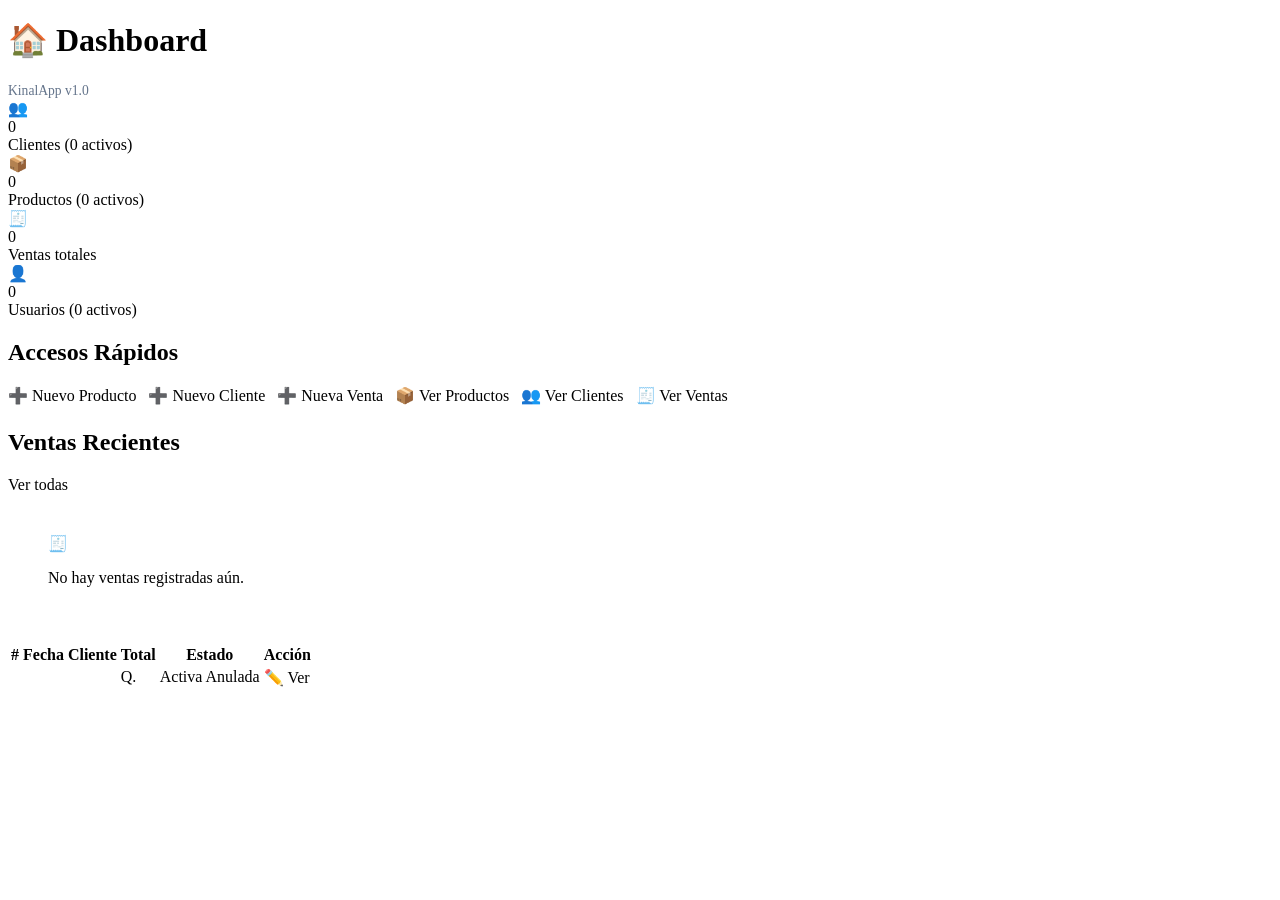
==== src/main/resources/templates/index.html @ ec21c825 "feat: se agrega pagina principal index" ====
<!DOCTYPE html>
<html xmlns:th="http://www.thymeleaf.org" lang="es">
<head th:replace="~{fragments/layout :: head('Dashboard')}"></head>
<body>
<aside th:replace="~{fragments/layout :: sidebar}"></aside>
<div class="main-content">
    <div class="topbar">
        <h1>🏠 Dashboard</h1>
        <div class="topbar-actions">
            <span style="color:#64748b;font-size:.85rem">KinalApp v1.0</span>
        </div>
    </div>
    <div class="page-content">

        <!-- Stats -->
        <div class="stats-grid">
            <div class="stat-card">
                <div class="stat-icon blue">👥</div>
                <div>
                    <div class="stat-value" th:text="${clientesCount}">0</div>
                    <div class="stat-label">Clientes (<span th:text="${clientesActivos}">0</span> activos)</div>
                </div>
            </div>
            <div class="stat-card">
                <div class="stat-icon green">📦</div>
                <div>
                    <div class="stat-value" th:text="${productosCount}">0</div>
                    <div class="stat-label">Productos (<span th:text="${productosActivos}">0</span> activos)</div>
                </div>
            </div>
            <div class="stat-card">
                <div class="stat-icon yellow">🧾</div>
                <div>
                    <div class="stat-value" th:text="${ventasCount}">0</div>
                    <div class="stat-label">Ventas totales</div>
                </div>
            </div>
            <div class="stat-card">
                <div class="stat-icon purple">👤</div>
                <div>
                    <div class="stat-value" th:text="${usuariosCount}">0</div>
                    <div class="stat-label">Usuarios (<span th:text="${usuariosActivos}">0</span> activos)</div>
                </div>
            </div>
        </div>

        <!-- Accesos rápidos -->
        <div class="card" style="margin-bottom:24px">
            <div class="card-header"><h2>Accesos Rápidos</h2></div>
            <div class="card-body" style="display:flex;gap:12px;flex-wrap:wrap">
                <a th:href="@{/productos/nuevo}" class="btn btn-primary">➕ Nuevo Producto</a>
                <a th:href="@{/clientes/nuevo}" class="btn btn-success">➕ Nuevo Cliente</a>
                <a th:href="@{/ventas/nuevo}" class="btn btn-warning">➕ Nueva Venta</a>
                <a th:href="@{/productos}" class="btn btn-secondary">📦 Ver Productos</a>
                <a th:href="@{/clientes}" class="btn btn-secondary">👥 Ver Clientes</a>
                <a th:href="@{/ventas}" class="btn btn-secondary">🧾 Ver Ventas</a>
            </div>
        </div>

        <!-- Ventas recientes -->
        <div class="card">
            <div class="card-header">
                <h2>Ventas Recientes</h2>
                <a th:href="@{/ventas}" class="btn btn-secondary btn-sm">Ver todas</a>
            </div>
            <div class="card-body" style="padding:0">
                <div th:if="${#lists.isEmpty(ventasRecientes)}" class="empty-state" style="padding:40px">
                    <div class="icon">🧾</div>
                    <p>No hay ventas registradas aún.</p>
                </div>
                <div th:if="${not #lists.isEmpty(ventasRecientes)}" class="table-responsive">
                    <table>
                        <thead>
                            <tr>
                                <th>#</th><th>Fecha</th><th>Cliente</th><th>Total</th><th>Estado</th><th>Acción</th>
                            </tr>
                        </thead>
                        <tbody>
                            <tr th:each="v : ${ventasRecientes}">
                                <td th:text="${v.codigoVenta}"></td>
                                <td th:text="${#dates.format(new java.util.Date(v.fechaVenta), 'dd/MM/yyyy')}"></td>
                                <td th:text="${v.cliente != null} ? ${v.cliente.nombreCliente} + ' ' + ${v.cliente.apellidoCliente} : 'N/A'"></td>
                                <td>Q. <span th:text="${#numbers.formatDecimal(v.total, 1, 2)}"></span></td>
                                <td>
                                    <span th:if="${v.estado == 1}" class="badge badge-active">Activa</span>
                                    <span th:if="${v.estado == 0}" class="badge badge-inactive">Anulada</span>
                                </td>
                                <td>
                                    <a th:href="@{/ventas/editar/{id}(id=${v.codigoVenta})}" class="btn btn-warning btn-sm">✏️ Ver</a>
                                </td>
                            </tr>
                        </tbody>
                    </table>
                </div>
            </div>
        </div>

    </div>
</div>
<div th:replace="~{fragments/layout :: scripts}"></div>
</body>
</html>
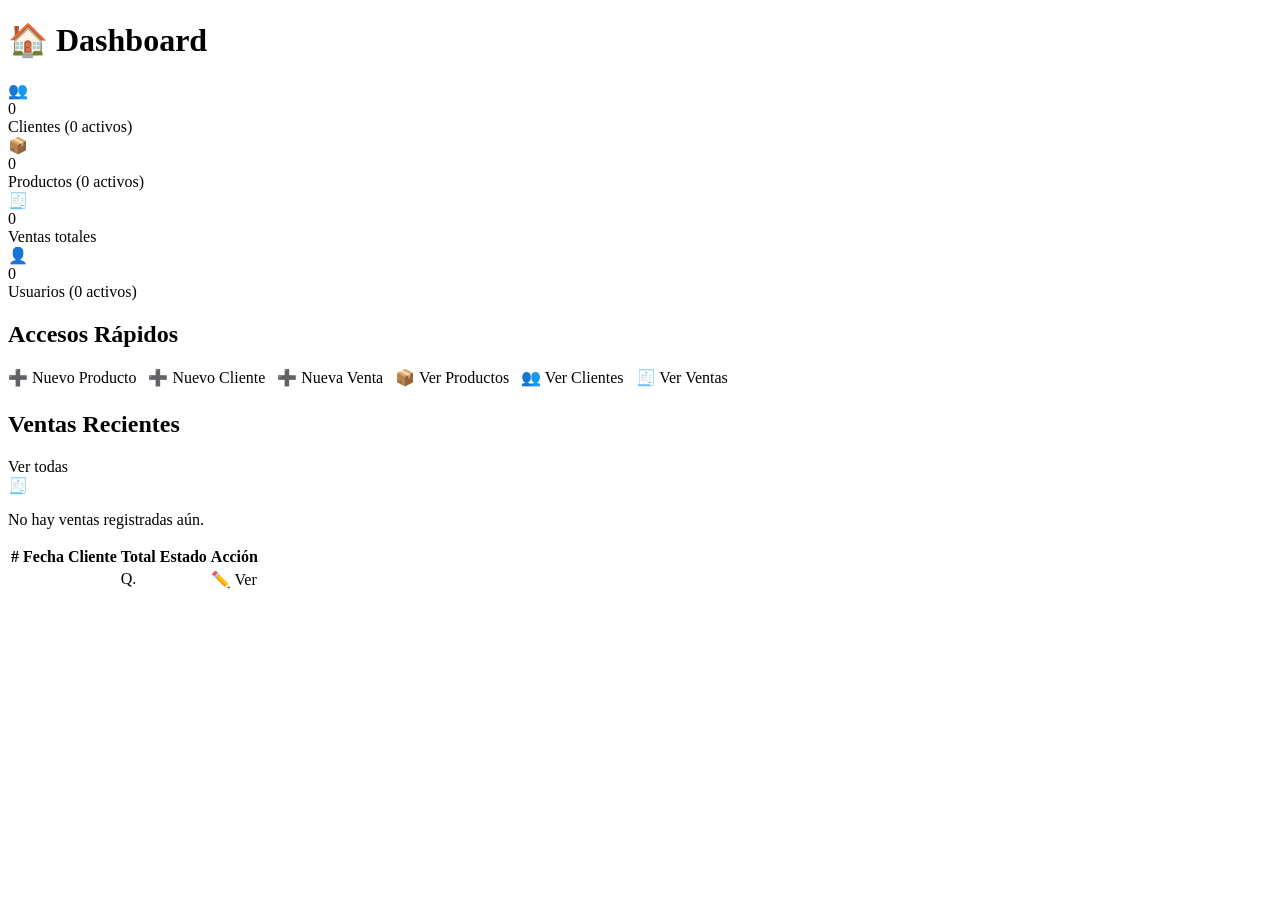
==== commit e9dc31a4: "fix: se añaden nuevas funcionalidades en el codigo" ====
--- a/src/main/resources/templates/index.html
+++ b/src/main/resources/templates/index.html
@@ -1,102 +1,62 @@
 <!DOCTYPE html>
-<html xmlns:th="http://www.thymeleaf.org" lang="es">
+<html xmlns:th="http://www.thymeleaf.org" xmlns:sec="http://www.thymeleaf.org/extras/spring-security">
 <head th:replace="~{fragments/layout :: head('Dashboard')}"></head>
 <body>
 <aside th:replace="~{fragments/layout :: sidebar}"></aside>
 <div class="main-content">
-    <div class="topbar">
-        <h1>🏠 Dashboard</h1>
-        <div class="topbar-actions">
-            <span style="color:#64748b;font-size:.85rem">KinalApp v1.0</span>
+    <div class="topbar"><h1>🏠 Dashboard</h1></div>
+    <div class="page-content">
+        <div class="stats-grid">
+            <!-- Clientes y Productos: visibles para ADMIN y USER -->
+            <div class="stat-card"><div class="stat-icon blue">👥</div><div><div class="stat-value" th:text="${clientesCount}">0</div><div class="stat-label">Clientes (<span th:text="${clientesActivos}">0</span> activos)</div></div></div>
+            <div class="stat-card"><div class="stat-icon green">📦</div><div><div class="stat-value" th:text="${productosCount}">0</div><div class="stat-label">Productos (<span th:text="${productosActivos}">0</span> activos)</div></div></div>
+            <!-- Ventas y Usuarios: solo ADMIN -->
+            <div sec:authorize="hasRole('ADMIN')" class="stat-card"><div class="stat-icon yellow">🧾</div><div><div class="stat-value" th:text="${ventasCount}">0</div><div class="stat-label">Ventas totales</div></div></div>
+            <div sec:authorize="hasRole('ADMIN')" class="stat-card"><div class="stat-icon purple">👤</div><div><div class="stat-value" th:text="${usuariosCount}">0</div><div class="stat-label">Usuarios (<span th:text="${usuariosActivos}">0</span> activos)</div></div></div>
         </div>
-    </div>
-    <div class="page-content">
-
-        <!-- Stats -->
-        <div class="stats-grid">
-            <div class="stat-card">
-                <div class="stat-icon blue">👥</div>
-                <div>
-                    <div class="stat-value" th:text="${clientesCount}">0</div>
-                    <div class="stat-label">Clientes (<span th:text="${clientesActivos}">0</span> activos)</div>
-                </div>
-            </div>
-            <div class="stat-card">
-                <div class="stat-icon green">📦</div>
-                <div>
-                    <div class="stat-value" th:text="${productosCount}">0</div>
-                    <div class="stat-label">Productos (<span th:text="${productosActivos}">0</span> activos)</div>
-                </div>
-            </div>
-            <div class="stat-card">
-                <div class="stat-icon yellow">🧾</div>
-                <div>
-                    <div class="stat-value" th:text="${ventasCount}">0</div>
-                    <div class="stat-label">Ventas totales</div>
-                </div>
-            </div>
-            <div class="stat-card">
-                <div class="stat-icon purple">👤</div>
-                <div>
-                    <div class="stat-value" th:text="${usuariosCount}">0</div>
-                    <div class="stat-label">Usuarios (<span th:text="${usuariosActivos}">0</span> activos)</div>
-                </div>
-            </div>
-        </div>
-
-        <!-- Accesos rápidos -->
         <div class="card" style="margin-bottom:24px">
             <div class="card-header"><h2>Accesos Rápidos</h2></div>
             <div class="card-body" style="display:flex;gap:12px;flex-wrap:wrap">
-                <a th:href="@{/productos/nuevo}" class="btn btn-primary">➕ Nuevo Producto</a>
-                <a th:href="@{/clientes/nuevo}" class="btn btn-success">➕ Nuevo Cliente</a>
-                <a th:href="@{/ventas/nuevo}" class="btn btn-warning">➕ Nueva Venta</a>
+                <!-- Solo ADMIN puede crear nuevo producto -->
+                <a th:href="@{/productos/nuevo}" class="btn btn-primary" sec:authorize="hasRole('ADMIN')">➕ Nuevo Producto</a>
+                <!-- Solo ADMIN puede crear nuevo cliente -->
+                <a th:href="@{/clientes/nuevo}" class="btn btn-success" sec:authorize="hasRole('ADMIN')">➕ Nuevo Cliente</a>
+                <!-- Solo ADMIN puede crear nueva venta -->
+                <a th:href="@{/ventas/nuevo}" class="btn btn-warning" sec:authorize="hasRole('ADMIN')">➕ Nueva Venta</a>
+                <!-- Todos (USER y ADMIN) pueden ver productos -->
                 <a th:href="@{/productos}" class="btn btn-secondary">📦 Ver Productos</a>
+                <!-- Todos (USER y ADMIN) pueden ver clientes -->
                 <a th:href="@{/clientes}" class="btn btn-secondary">👥 Ver Clientes</a>
-                <a th:href="@{/ventas}" class="btn btn-secondary">🧾 Ver Ventas</a>
+                <!-- Solo ADMIN puede ver ventas -->
+                <a th:href="@{/ventas}" class="btn btn-secondary" sec:authorize="hasRole('ADMIN')">🧾 Ver Ventas</a>
             </div>
         </div>
-
-        <!-- Ventas recientes -->
-        <div class="card">
-            <div class="card-header">
-                <h2>Ventas Recientes</h2>
-                <a th:href="@{/ventas}" class="btn btn-secondary btn-sm">Ver todas</a>
-            </div>
+        <!-- Ventas Recientes: solo ADMIN -->
+        <div class="card" sec:authorize="hasRole('ADMIN')">
+            <div class="card-header"><h2>Ventas Recientes</h2><a th:href="@{/ventas}" class="btn btn-secondary btn-sm">Ver todas</a></div>
             <div class="card-body" style="padding:0">
-                <div th:if="${#lists.isEmpty(ventasRecientes)}" class="empty-state" style="padding:40px">
-                    <div class="icon">🧾</div>
-                    <p>No hay ventas registradas aún.</p>
-                </div>
+                <div th:if="${#lists.isEmpty(ventasRecientes)}" class="empty-state"><div class="icon">🧾</div><p>No hay ventas registradas aún.</p></div>
                 <div th:if="${not #lists.isEmpty(ventasRecientes)}" class="table-responsive">
-                    <table>
+                    <table class="table">
                         <thead>
-                            <tr>
-                                <th>#</th><th>Fecha</th><th>Cliente</th><th>Total</th><th>Estado</th><th>Acción</th>
-                            </tr>
+                        <tr><th>#</th><th>Fecha</th><th>Cliente</th><th>Total</th><th>Estado</th><th>Acción</th></tr>
                         </thead>
                         <tbody>
-                            <tr th:each="v : ${ventasRecientes}">
-                                <td th:text="${v.codigoVenta}"></td>
-                                <td th:text="${#dates.format(new java.util.Date(v.fechaVenta), 'dd/MM/yyyy')}"></td>
-                                <td th:text="${v.cliente != null} ? ${v.cliente.nombreCliente} + ' ' + ${v.cliente.apellidoCliente} : 'N/A'"></td>
-                                <td>Q. <span th:text="${#numbers.formatDecimal(v.total, 1, 2)}"></span></td>
-                                <td>
-                                    <span th:if="${v.estado == 1}" class="badge badge-active">Activa</span>
-                                    <span th:if="${v.estado == 0}" class="badge badge-inactive">Anulada</span>
-                                </td>
-                                <td>
-                                    <a th:href="@{/ventas/editar/{id}(id=${v.codigoVenta})}" class="btn btn-warning btn-sm">✏️ Ver</a>
-                                </td>
-                            </tr>
+                        <tr th:each="v : ${ventasRecientes}">
+                            <td th:text="${v.codigoVenta}"></td>
+                            <td th:text="${#dates.format(new java.util.Date(v.fechaVenta), 'dd/MM/yyyy')}"></td>
+                            <td th:text="${v.cliente != null ? v.cliente.nombreCliente + ' ' + v.cliente.apellidoCliente : 'N/A'}"></td>
+                            <td>Q. <span th:text="${#numbers.formatDecimal(v.total, 1, 2)}"></span></td>
+                            <td><span th:class="${v.estado == 1} ? 'badge badge-active' : 'badge badge-inactive'" th:text="${v.estado == 1} ? 'Activa' : 'Anulada'"></span></td>
+                            <td><a th:href="@{/ventas/editar/{token}(token=${v.encryptedId})}" class="btn btn-warning btn-sm">✏️ Ver</a></td>
+                        </tr>
                         </tbody>
                     </table>
                 </div>
             </div>
         </div>
-
     </div>
 </div>
 <div th:replace="~{fragments/layout :: scripts}"></div>
 </body>
-</html>
+</html>
